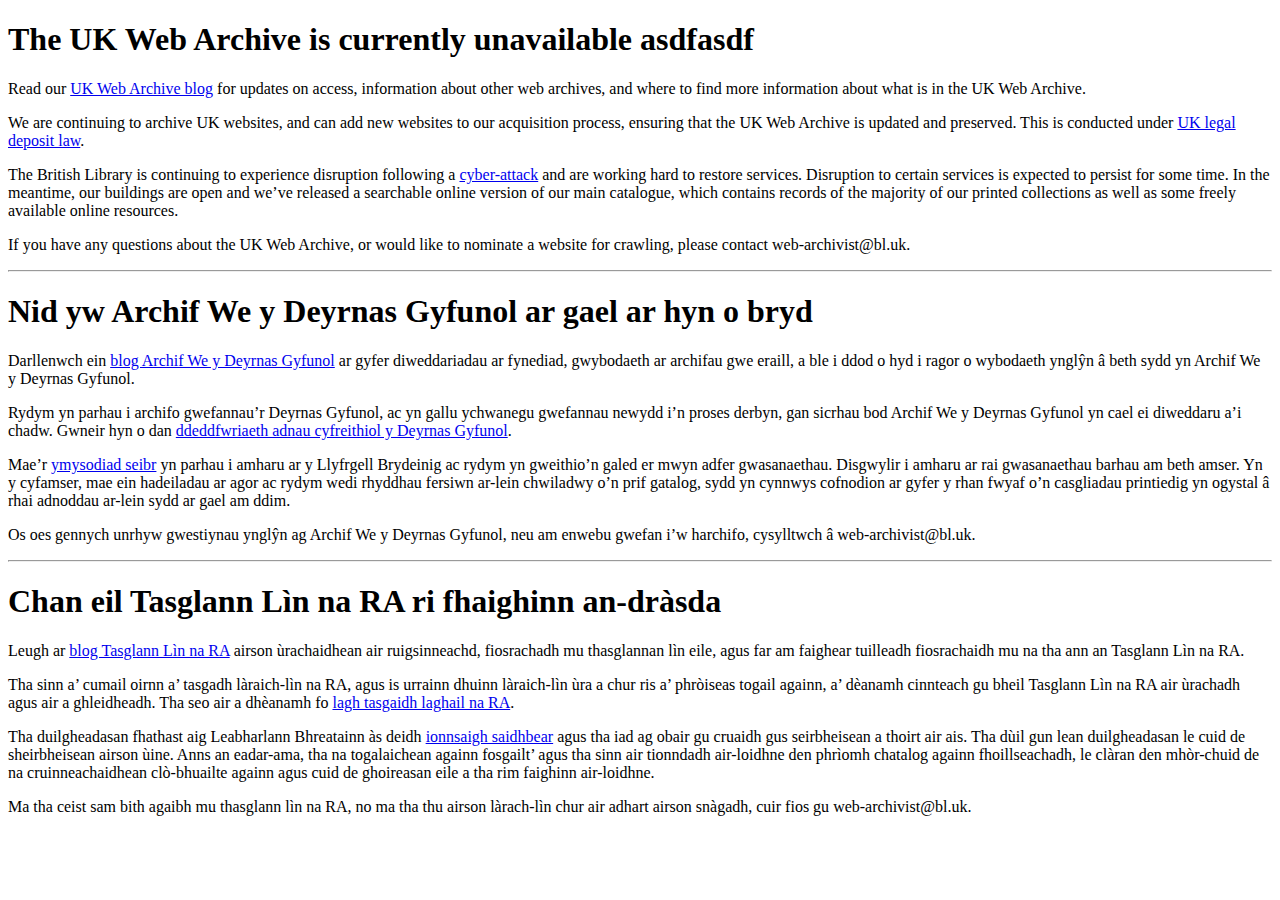
==== website/index.html @ 5b8e0eec "Silently fails to build" ====
<!DOCTYPE html>
<html>
<head>
<!--#include virtual="/_ssi/head.ssi" -->
<title>UK Web Archive currently unavailable</title>
</head>

<body>
<!--#include virtual="/_ssi/header.ssi" -->


<div id="en" lang="en">
<h1 class="title">The UK Web Archive is currently unavailable asdfasdf</h1>

<p>Read our <a href="https://blogs.bl.uk/webarchive/">UK Web Archive blog</a> for updates on access, information about other web archives, and where to find more information about what is in the UK Web Archive.</p>

<p>We are continuing to archive UK websites, and can add new websites to our acquisition process, ensuring that the UK Web Archive is updated and preserved. This is conducted under <a href="https://www.bl.uk/more/">UK legal deposit law</a>.</p>

<p>The British Library is continuing to experience disruption following a <a href="https://www.bl.uk/cyber-incident/">cyber-attack</a> and are working hard to restore services. Disruption to certain services is expected to persist for some time. In the meantime, our buildings are open and we’ve released a searchable online version of our main catalogue, which contains records of the majority of our printed collections as well as some freely available online resources.</p>
<p>If you have any questions about the UK Web Archive, or would like to nominate a website for crawling, please contact <a mailto="web-archivist@bl.uk">web-archivist@bl.uk</a>.</p>
</div>

<hr>

<div id="cy" lang="cy">
<h1>Nid yw Archif We y Deyrnas Gyfunol ar gael ar hyn o bryd</h1>

<p>Darllenwch ein <a href="https://blogs.bl.uk/webarchive/">blog Archif We y Deyrnas Gyfunol</a> ar gyfer diweddariadau ar fynediad, gwybodaeth ar archifau gwe eraill, a ble i ddod o hyd i ragor o wybodaeth ynglŷn â beth sydd yn Archif We y Deyrnas Gyfunol.</p>

<p>Rydym yn parhau i archifo gwefannau’r Deyrnas Gyfunol, ac yn gallu ychwanegu gwefannau newydd i’n proses derbyn, gan sicrhau bod Archif We y Deyrnas Gyfunol yn cael ei diweddaru a’i chadw. Gwneir hyn o dan <a href="https://www.bl.uk/more/">ddeddfwriaeth adnau cyfreithiol y Deyrnas Gyfunol</a>.</p>

<p>Mae’r <a href="https://www.bl.uk/cyber-incident/">ymysodiad seibr</a> yn parhau i amharu ar y Llyfrgell Brydeinig ac rydym yn gweithio’n galed er mwyn adfer gwasanaethau. Disgwylir i amharu ar rai gwasanaethau barhau am beth amser. Yn y cyfamser, mae ein hadeiladau ar agor ac rydym wedi rhyddhau fersiwn ar-lein chwiladwy o’n prif gatalog, sydd yn cynnwys cofnodion ar gyfer y rhan fwyaf o’n casgliadau printiedig yn ogystal â rhai adnoddau ar-lein sydd ar gael am ddim.</p>

<p>Os oes gennych unrhyw gwestiynau ynglŷn ag Archif We y Deyrnas Gyfunol, neu am enwebu gwefan i’w harchifo, cysylltwch â <a mailto="web-archivist@bl.uk">web-archivist@bl.uk</a>.</p>
</div>

<hr>

<div id="gd" lang="gd">
<h1>Chan eil Tasglann Lìn na RA ri fhaighinn an-dràsda</h1>

<p>Leugh ar <a href="https://blogs.bl.uk/webarchive/">blog Tasglann Lìn na RA</a> airson ùrachaidhean air ruigsinneachd, fiosrachadh mu thasglannan lìn eile, agus far am faighear tuilleadh fiosrachaidh mu na tha ann an Tasglann Lìn na RA.</p>

<p>Tha sinn a’ cumail oirnn a’ tasgadh làraich-lìn na RA, agus is urrainn dhuinn làraich-lìn ùra a chur ris a’ phròiseas togail againn, a’ dèanamh cinnteach gu bheil Tasglann Lìn na RA air ùrachadh agus air a ghleidheadh. Tha seo air a dhèanamh fo <a href="https://www.bl.uk/more/">lagh tasgaidh laghail na RA</a>.</p>

<p>Tha duilgheadasan fhathast aig Leabharlann Bhreatainn às deidh <a href="https://www.bl.uk/cyber-incident/">ionnsaigh saidhbear</a> agus tha iad ag obair gu cruaidh gus seirbheisean a thoirt air ais. Tha dùil gun lean duilgheadasan le cuid de sheirbheisean airson ùine. Anns an eadar-ama, tha na togalaichean againn fosgailt’ agus tha sinn air tionndadh air-loidhne den phrìomh chatalog againn fhoillseachadh, le clàran den mhòr-chuid de na cruinneachaidhean clò-bhuailte againn agus cuid de ghoireasan eile a tha rim faighinn air-loidhne.</p>

<p>Ma tha ceist sam bith agaibh mu thasglann lìn na RA, no ma tha thu airson làrach-lìn chur air adhart airson snàgadh, cuir fios gu <a mailto="web-archivist">web-archivist@bl.uk</a>.</p>

</div>


<!--#include virtual="/_ssi/footer.ssi" -->
</body>
</html>
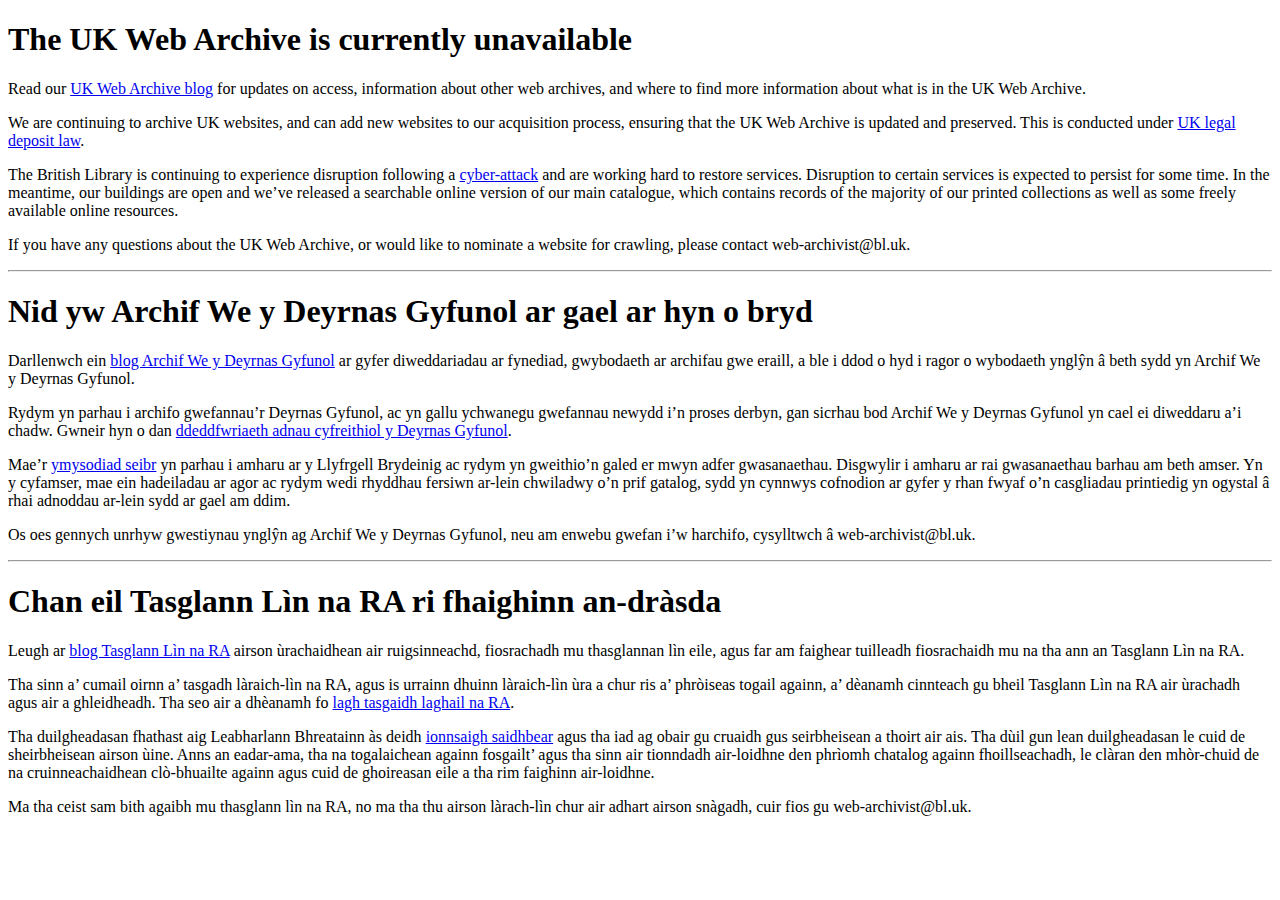
==== commit e7b6f2bc: "Messing around" ====
--- a/website/index.html
+++ b/website/index.html
@@ -10,7 +10,7 @@
 
 
 <div id="en" lang="en">
-<h1 class="title">The UK Web Archive is currently unavailable asdfasdf</h1>
+<h1 class="title">The UK Web Archive is currently unavailable</h1>
 
 <p>Read our <a href="https://blogs.bl.uk/webarchive/">UK Web Archive blog</a> for updates on access, information about other web archives, and where to find more information about what is in the UK Web Archive.</p>
 
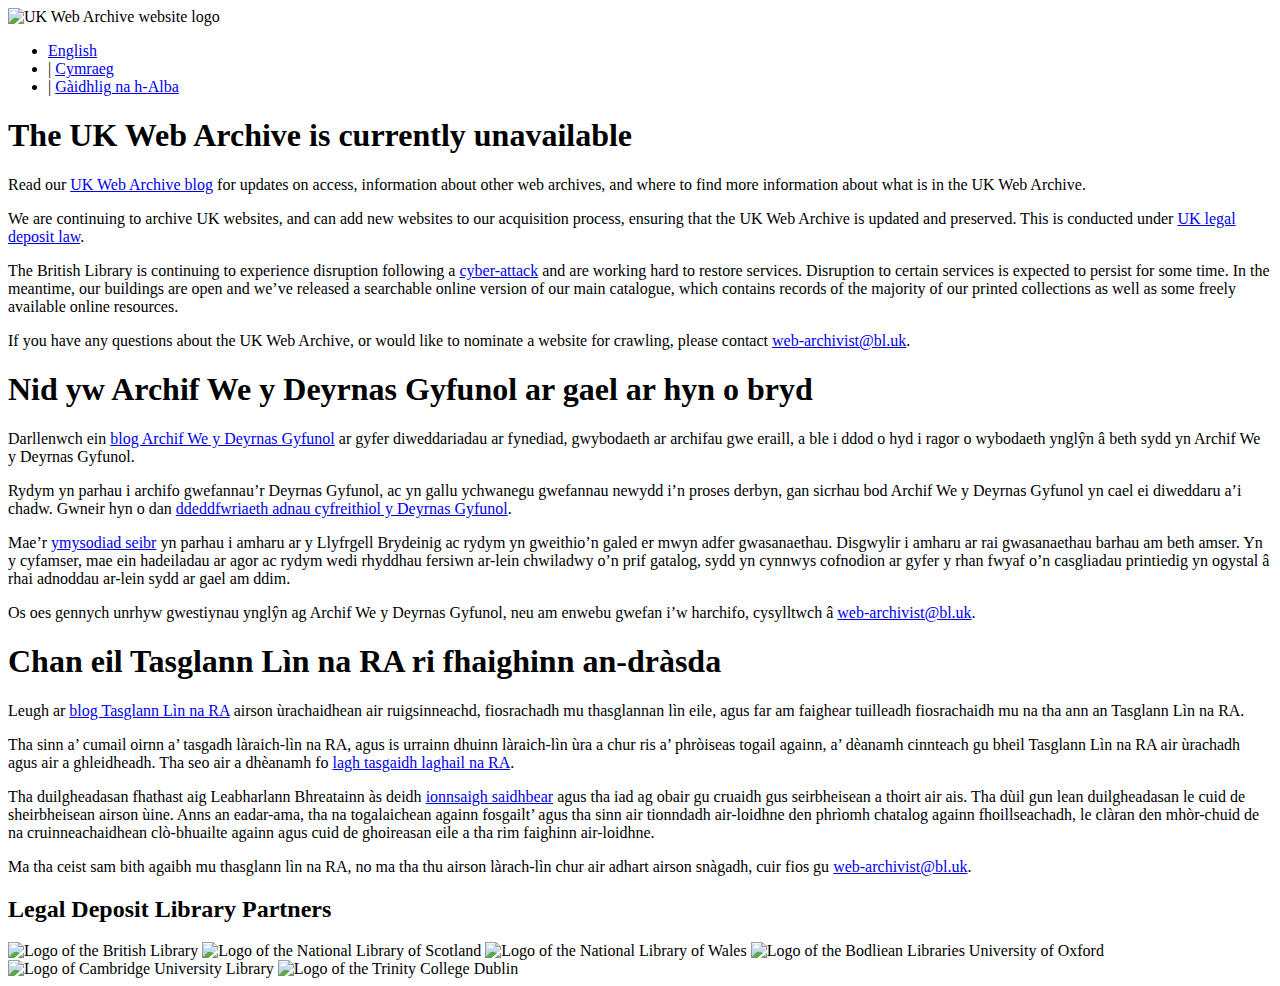
==== commit 646185a7: "UKWA holding page" ====
--- a/website/index.html
+++ b/website/index.html
@@ -1,55 +1,64 @@
 <!DOCTYPE html>
-<html>
+<html lang="en">
 <head>
-<!--#include virtual="/_ssi/head.ssi" -->
+<meta charset="utf-8">
+<link rel="stylesheet" href="/_css/ukwa.css">
 <title>UK Web Archive currently unavailable</title>
 </head>
 
 <body>
-<!--#include virtual="/_ssi/header.ssi" -->
-
-
-<div id="en" lang="en">
-<h1 class="title">The UK Web Archive is currently unavailable</h1>
-
-<p>Read our <a href="https://blogs.bl.uk/webarchive/">UK Web Archive blog</a> for updates on access, information about other web archives, and where to find more information about what is in the UK Web Archive.</p>
-
-<p>We are continuing to archive UK websites, and can add new websites to our acquisition process, ensuring that the UK Web Archive is updated and preserved. This is conducted under <a href="https://www.bl.uk/more/">UK legal deposit law</a>.</p>
-
-<p>The British Library is continuing to experience disruption following a <a href="https://www.bl.uk/cyber-incident/">cyber-attack</a> and are working hard to restore services. Disruption to certain services is expected to persist for some time. In the meantime, our buildings are open and we’ve released a searchable online version of our main catalogue, which contains records of the majority of our printed collections as well as some freely available online resources.</p>
-<p>If you have any questions about the UK Web Archive, or would like to nominate a website for crawling, please contact <a mailto="web-archivist@bl.uk">web-archivist@bl.uk</a>.</p>
+<div class="header">
+	<img src="/_img/ukwa-logo-onwhite.svg" alt="UK Web Archive website logo">
+<div class="navbar">
+	<ul>
+	<li><a href="#en">English</a></li>
+	<li lang="cy">| <a href="#cy">Cymraeg</a></li>
+	<li lang="gd">| <a href="#gd">Gàidhlig na h-Alba</a></li>
+	</ul>
 </div>
-
-<hr>
-
-<div id="cy" lang="cy">
-<h1>Nid yw Archif We y Deyrnas Gyfunol ar gael ar hyn o bryd</h1>
-
-<p>Darllenwch ein <a href="https://blogs.bl.uk/webarchive/">blog Archif We y Deyrnas Gyfunol</a> ar gyfer diweddariadau ar fynediad, gwybodaeth ar archifau gwe eraill, a ble i ddod o hyd i ragor o wybodaeth ynglŷn â beth sydd yn Archif We y Deyrnas Gyfunol.</p>
-
-<p>Rydym yn parhau i archifo gwefannau’r Deyrnas Gyfunol, ac yn gallu ychwanegu gwefannau newydd i’n proses derbyn, gan sicrhau bod Archif We y Deyrnas Gyfunol yn cael ei diweddaru a’i chadw. Gwneir hyn o dan <a href="https://www.bl.uk/more/">ddeddfwriaeth adnau cyfreithiol y Deyrnas Gyfunol</a>.</p>
-
-<p>Mae’r <a href="https://www.bl.uk/cyber-incident/">ymysodiad seibr</a> yn parhau i amharu ar y Llyfrgell Brydeinig ac rydym yn gweithio’n galed er mwyn adfer gwasanaethau. Disgwylir i amharu ar rai gwasanaethau barhau am beth amser. Yn y cyfamser, mae ein hadeiladau ar agor ac rydym wedi rhyddhau fersiwn ar-lein chwiladwy o’n prif gatalog, sydd yn cynnwys cofnodion ar gyfer y rhan fwyaf o’n casgliadau printiedig yn ogystal â rhai adnoddau ar-lein sydd ar gael am ddim.</p>
-
-<p>Os oes gennych unrhyw gwestiynau ynglŷn ag Archif We y Deyrnas Gyfunol, neu am enwebu gwefan i’w harchifo, cysylltwch â <a mailto="web-archivist@bl.uk">web-archivist@bl.uk</a>.</p>
-</div>
-
-<hr>
-
-<div id="gd" lang="gd">
-<h1>Chan eil Tasglann Lìn na RA ri fhaighinn an-dràsda</h1>
-
-<p>Leugh ar <a href="https://blogs.bl.uk/webarchive/">blog Tasglann Lìn na RA</a> airson ùrachaidhean air ruigsinneachd, fiosrachadh mu thasglannan lìn eile, agus far am faighear tuilleadh fiosrachaidh mu na tha ann an Tasglann Lìn na RA.</p>
-
-<p>Tha sinn a’ cumail oirnn a’ tasgadh làraich-lìn na RA, agus is urrainn dhuinn làraich-lìn ùra a chur ris a’ phròiseas togail againn, a’ dèanamh cinnteach gu bheil Tasglann Lìn na RA air ùrachadh agus air a ghleidheadh. Tha seo air a dhèanamh fo <a href="https://www.bl.uk/more/">lagh tasgaidh laghail na RA</a>.</p>
-
-<p>Tha duilgheadasan fhathast aig Leabharlann Bhreatainn às deidh <a href="https://www.bl.uk/cyber-incident/">ionnsaigh saidhbear</a> agus tha iad ag obair gu cruaidh gus seirbheisean a thoirt air ais. Tha dùil gun lean duilgheadasan le cuid de sheirbheisean airson ùine. Anns an eadar-ama, tha na togalaichean againn fosgailt’ agus tha sinn air tionndadh air-loidhne den phrìomh chatalog againn fhoillseachadh, le clàran den mhòr-chuid de na cruinneachaidhean clò-bhuailte againn agus cuid de ghoireasan eile a tha rim faighinn air-loidhne.</p>
-
-<p>Ma tha ceist sam bith agaibh mu thasglann lìn na RA, no ma tha thu airson làrach-lìn chur air adhart airson snàgadh, cuir fios gu <a mailto="web-archivist">web-archivist@bl.uk</a>.</p>
-
 </div>
 
 
-<!--#include virtual="/_ssi/footer.ssi" -->
+<div class="block">
+<div id="en" lang="en">
+	<h1 class="title">The UK Web Archive is currently unavailable</h1>
+	<p>Read our <a href="https://blogs.bl.uk/webarchive/">UK Web Archive blog</a> for updates on access, information about other web archives, and where to find more information about what is in the UK Web Archive.</p>
+	<p>We are continuing to archive UK websites, and can add new websites to our acquisition process, ensuring that the UK Web Archive is updated and preserved. This is conducted under <a href="https://www.bl.uk/legal-deposit-web-archiving/">UK legal deposit law</a>.</p>
+	<p>The British Library is continuing to experience disruption following a <a href="https://www.bl.uk/cyber-incident/">cyber-attack</a> and are working hard to restore services. Disruption to certain services is expected to persist for some time. In the meantime, our buildings are open and we’ve released a searchable online version of our main catalogue, which contains records of the majority of our printed collections as well as some freely available online resources.</p>
+<p>If you have any questions about the UK Web Archive, or would like to nominate a website for crawling, please contact <a href="mailto:web-archivist@bl.uk">web-archivist@bl.uk</a>.</p>
+</div>
+</div>
+
+<div class="block">
+<div id="cy" lang="cy">
+	<h1>Nid yw Archif We y Deyrnas Gyfunol ar gael ar hyn o bryd</h1>
+	<p>Darllenwch ein <a href="https://blogs.bl.uk/webarchive/">blog Archif We y Deyrnas Gyfunol</a> ar gyfer diweddariadau ar fynediad, gwybodaeth ar archifau gwe eraill, a ble i ddod o hyd i ragor o wybodaeth ynglŷn â beth sydd yn Archif We y Deyrnas Gyfunol.</p>
+	<p>Rydym yn parhau i archifo gwefannau’r Deyrnas Gyfunol, ac yn gallu ychwanegu gwefannau newydd i’n proses derbyn, gan sicrhau bod Archif We y Deyrnas Gyfunol yn cael ei diweddaru a’i chadw. Gwneir hyn o dan <a href="https://www.bl.uk/legal-deposit-web-archiving/">ddeddfwriaeth adnau cyfreithiol y Deyrnas Gyfunol</a>.</p>
+	<p>Mae’r <a href="https://www.bl.uk/cyber-incident/">ymysodiad seibr</a> yn parhau i amharu ar y Llyfrgell Brydeinig ac rydym yn gweithio’n galed er mwyn adfer gwasanaethau. Disgwylir i amharu ar rai gwasanaethau barhau am beth amser. Yn y cyfamser, mae ein hadeiladau ar agor ac rydym wedi rhyddhau fersiwn ar-lein chwiladwy o’n prif gatalog, sydd yn cynnwys cofnodion ar gyfer y rhan fwyaf o’n casgliadau printiedig yn ogystal â rhai adnoddau ar-lein sydd ar gael am ddim.</p>
+	<p>Os oes gennych unrhyw gwestiynau ynglŷn ag Archif We y Deyrnas Gyfunol, neu am enwebu gwefan i’w harchifo, cysylltwch â <a href="mailto:web-archivist@bl.uk">web-archivist@bl.uk</a>.</p>
+</div>
+</div>
+
+<div class="block">
+<div id="gd" lang="gd">
+	<h1>Chan eil Tasglann Lìn na RA ri fhaighinn an-dràsda</h1>
+	<p>Leugh ar <a href="https://blogs.bl.uk/webarchive/">blog Tasglann Lìn na RA</a> airson ùrachaidhean air ruigsinneachd, fiosrachadh mu thasglannan lìn eile, agus far am faighear tuilleadh fiosrachaidh mu na tha ann an Tasglann Lìn na RA.</p>
+	<p>Tha sinn a’ cumail oirnn a’ tasgadh làraich-lìn na RA, agus is urrainn dhuinn làraich-lìn ùra a chur ris a’ phròiseas togail againn, a’ dèanamh cinnteach gu bheil Tasglann Lìn na RA air ùrachadh agus air a ghleidheadh. Tha seo air a dhèanamh fo <a href="https://www.bl.uk/legal-deposit-web-archiving/">lagh tasgaidh laghail na RA</a>.</p>
+	<p>Tha duilgheadasan fhathast aig Leabharlann Bhreatainn às deidh <a href="https://www.bl.uk/cyber-incident/">ionnsaigh saidhbear</a> agus tha iad ag obair gu cruaidh gus seirbheisean a thoirt air ais. Tha dùil gun lean duilgheadasan le cuid de sheirbheisean airson ùine. Anns an eadar-ama, tha na togalaichean againn fosgailt’ agus tha sinn air tionndadh air-loidhne den phrìomh chatalog againn fhoillseachadh, le clàran den mhòr-chuid de na cruinneachaidhean clò-bhuailte againn agus cuid de ghoireasan eile a tha rim faighinn air-loidhne.</p>
+	<p>Ma tha ceist sam bith agaibh mu thasglann lìn na RA, no ma tha thu airson làrach-lìn chur air adhart airson snàgadh, cuir fios gu <a href="mailto:web-archivist@bl.uk">web-archivist@bl.uk</a>.</p>
+</div>
+</div>
+
+
+<div class="footer">
+<h2>Legal Deposit Library Partners</h2>
+<img src="/_img/british-library-logo.jpg" alt="Logo of the British Library">
+<img src="/_img/national-library-of-scotland-logo.jpg" alt="Logo of the National Library of Scotland">
+<img src="/_img/national-library-of-wales-logo.jpg" alt="Logo of the National Library of Wales">
+<img src="/_img/bodleian-libraries-university-of-oxford-logo.jpg" alt="Logo of the Bodliean Libraries University of Oxford">
+<img src="/_img/cambridge-university-library-logo.jpg" alt="Logo of Cambridge University Library">
+<img src="/_img/trinity-college-dublin-logo.jpg" alt="Logo of the Trinity College Dublin">
+</div>
+
 </body>
 </html>
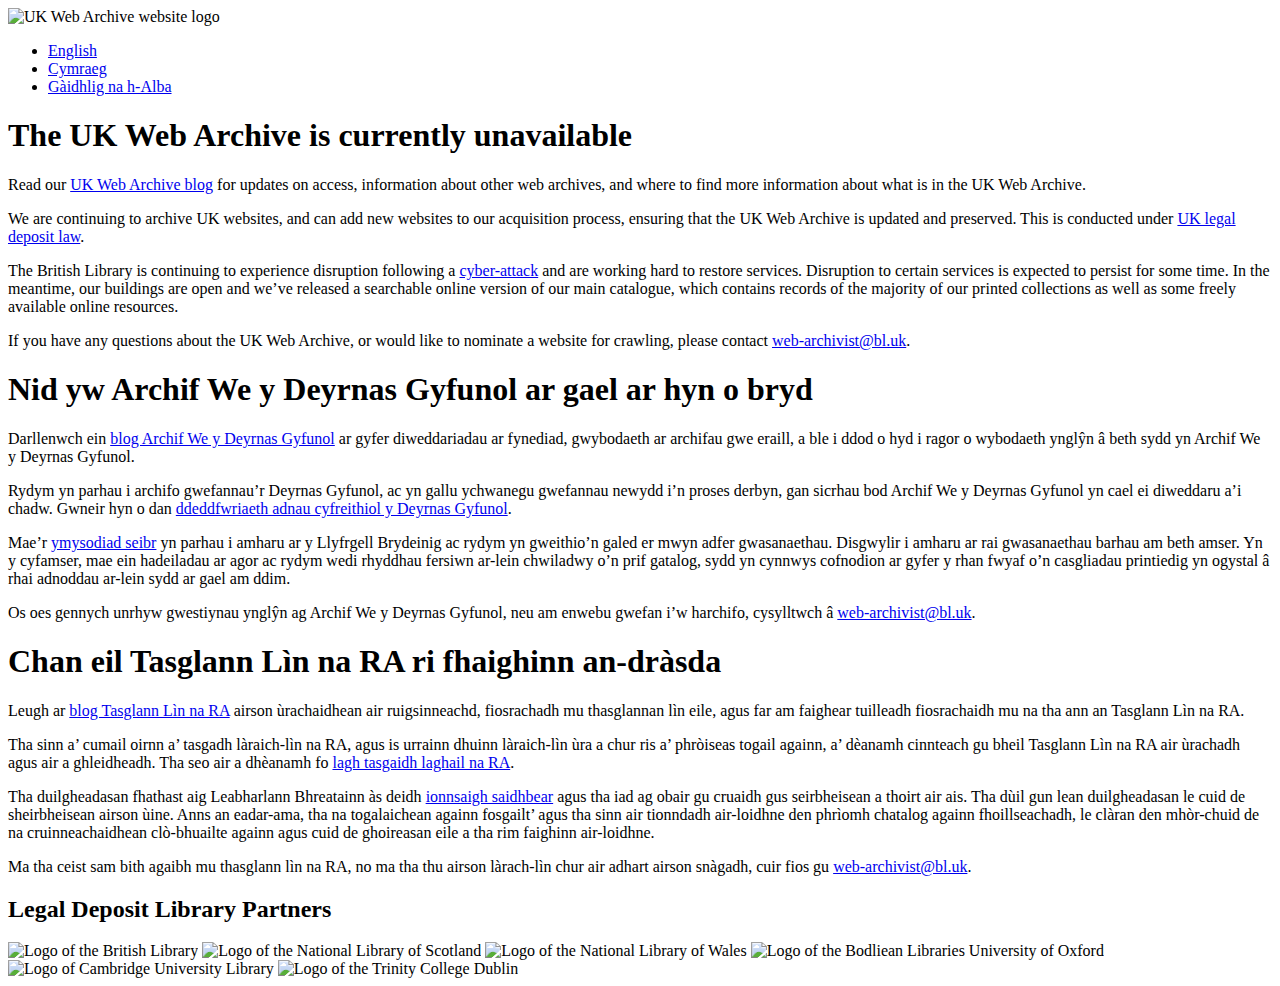
==== commit b45fe17f: "Removed language link bars" ====
--- a/website/index.html
+++ b/website/index.html
@@ -12,8 +12,8 @@
 <div class="navbar">
 	<ul>
 	<li><a href="#en">English</a></li>
-	<li lang="cy">| <a href="#cy">Cymraeg</a></li>
-	<li lang="gd">| <a href="#gd">Gàidhlig na h-Alba</a></li>
+	<li lang="cy"><a href="#cy">Cymraeg</a></li>
+	<li lang="gd"><a href="#gd">Gàidhlig na h-Alba</a></li>
 	</ul>
 </div>
 </div>
